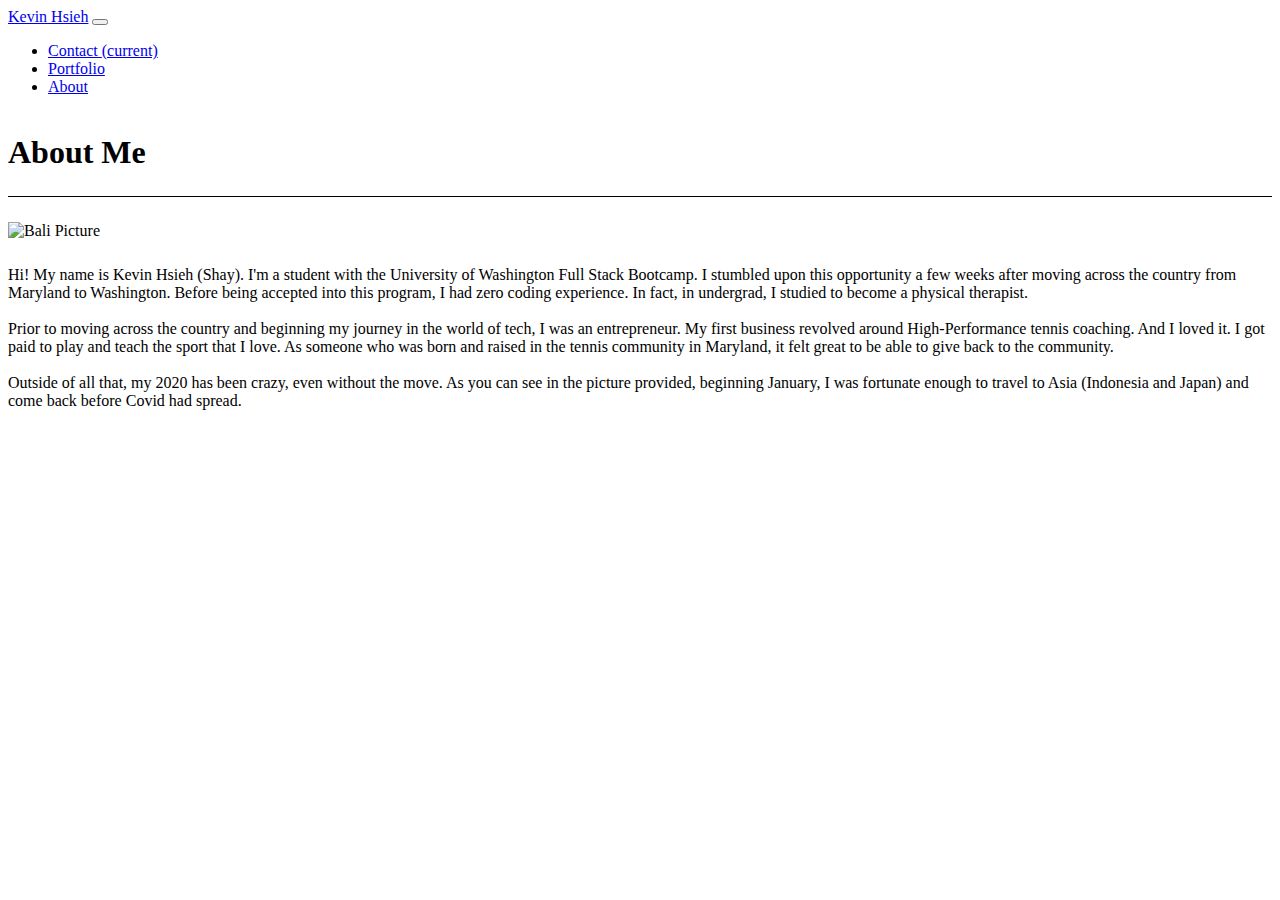
==== index.html @ 50fa84c1 "edited margins" ====
<!DOCTYPE html>
<html lang="en">

<head>
    <meta charset="UTF-8">
    <meta name="viewport" content="width=device-width, initial-scale=1.0">
    <title>About</title>
    <link rel="stylesheet" href="https://cdn.jsdelivr.net/npm/bootstrap@4.5.3/dist/css/bootstrap.min.css"
        integrity="sha384-TX8t27EcRE3e/ihU7zmQxVncDAy5uIKz4rEkgIXeMed4M0jlfIDPvg6uqKI2xXr2" crossorigin="anonymous">
    <link rel="stylesheet" href="style.css">
</head>

<body>
    <nav class="navbar navbar-expand-lg navbar-dark bg-dark">
        <a class="navbar-brand" href="file:///Users/kevinhsieh/UWcode/Responsive-Portfolio-KH/index.html">Kevin
            Hsieh</a>
        <button class="navbar-toggler" type="button" data-toggle="collapse" data-target="#navbarNav"
            aria-controls="navbarNav" aria-expanded="false" aria-label="Toggle navigation">
            <span class="navbar-toggler-icon"></span>
        </button>
        <div class="collapse navbar-collapse" id="navbarNav">
            <ul class="navbar-nav ml-auto">
                <li class="nav-item">
                    <a class="nav-link"
                        href="file:///Users/kevinhsieh/UWcode/Responsive-Portfolio-KH/contact.html">Contact <span
                            class="sr-only">(current)</span></a>
                </li>
                <li class="nav-item">
                    <a class="nav-link"
                        href="file:///Users/kevinhsieh/UWcode/Responsive-Portfolio-KH/portfolio.html">Portfolio</a>
                </li>
                <li class="nav-item">
                    <a class="nav-link"
                        href="file:///Users/kevinhsieh/UWcode/Responsive-Portfolio-KH/index.html">About</a>
                </li>
            </ul>
        </div>
    </nav>
    <main class="container">
        <header class="header">
            <div class="row">
                <div class="col-12">
                    <h1 class="text-left">About Me</h1>
                </div>

            </div>
        </header>
        <section class="section">

            <div class="row">
                <div class="col-3 mt-2 ">
                    <img src="https://github.com/khsieh95/Responsive-Portfolio-KH/blob/main/photos/IMG_1244.JPG?raw=true"
                        alt="Bali Picture" class="img-thumbnail">
                </div>
                <div class="col-9 mt-2">
                    <p>Hi! My name is Kevin Hsieh (Shay). I'm a student with the University of Washington Full Stack
                        Bootcamp.
                        I stumbled upon this opportunity a few weeks after moving across the country from Maryland to
                        Washington. Before being accepted into this program, I had zero coding experience. In fact, in
                        undergrad, I studied to become a physical therapist.
                        </br>
                        </br>
                        Prior to moving across the country and beginning my journey in the world of tech, I was an
                        entrepreneur. My first business revolved around High-Performance tennis coaching. And I loved
                        it. I got paid to play and teach the sport that I love. As someone who was born and raised in
                        the tennis community in Maryland, it felt great to be able to give back to the community.
                        </br>
                        </br>
                        Outside of all that, my 2020 has been crazy, even without the move. As you can see in the
                        picture provided, beginning January, I was fortunate enough to travel to Asia (Indonesia and
                        Japan) and come back before Covid had spread.
                    </p>
                </div>
            </div>

        </section>
    </main>
    <script src="https://code.jquery.com/jquery-3.5.1.slim.min.js"
        integrity="sha384-DfXdz2htPH0lsSSs5nCTpuj/zy4C+OGpamoFVy38MVBnE+IbbVYUew+OrCXaRkfj"
        crossorigin="anonymous"></script>
    <script src="https://cdn.jsdelivr.net/npm/bootstrap@4.5.3/dist/js/bootstrap.bundle.min.js"
        integrity="sha384-ho+j7jyWK8fNQe+A12Hb8AhRq26LrZ/JpcUGGOn+Y7RsweNrtN/tE3MoK7ZeZDyx"
        crossorigin="anonymous"></script>
</body>

</html>
---- style.css ----
body {background-image: url(https://github.com/khsieh95/Responsive-Portfolio-KH/blob/main/photos/pexels-henry-&-co-1939485.jpg?raw=true);
}



.header{
    color: black;
    margin-bottom: 2%;
    border-bottom: 1px solid;
}

h1 {
    margin: 2% auto;
       
}

.col-3, .col-9{
    margin-block: 2%;}

.container {
    margin:3% auto;
    background-color: white;
}
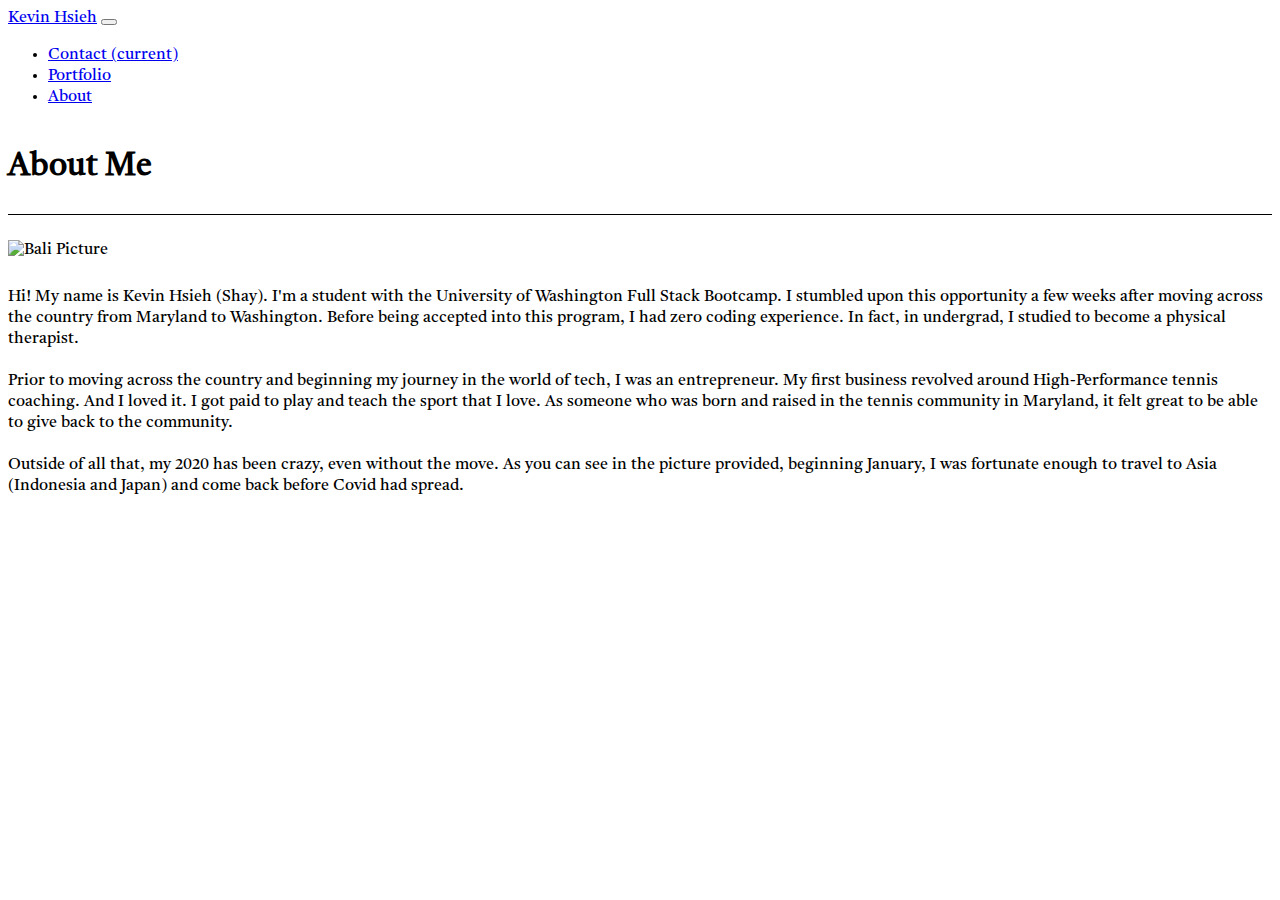
==== commit db755635: "added Google font" ====
--- a/index.html
+++ b/index.html
@@ -4,7 +4,9 @@
 <head>
     <meta charset="UTF-8">
     <meta name="viewport" content="width=device-width, initial-scale=1.0">
-    <title>About</title>
+    <title>My Portfolio</title>
+    <link rel="preconnect" href="https://fonts.gstatic.com">
+<link href="https://fonts.googleapis.com/css2?family=Castoro&display=swap" rel="stylesheet">
     <link rel="stylesheet" href="https://cdn.jsdelivr.net/npm/bootstrap@4.5.3/dist/css/bootstrap.min.css"
         integrity="sha384-TX8t27EcRE3e/ihU7zmQxVncDAy5uIKz4rEkgIXeMed4M0jlfIDPvg6uqKI2xXr2" crossorigin="anonymous">
     <link rel="stylesheet" href="style.css">
@@ -36,45 +38,52 @@
             </ul>
         </div>
     </nav>
-    <main class="container">
-        <header class="header">
-            <div class="row">
-                <div class="col-12">
-                    <h1 class="text-left">About Me</h1>
+    
+        <main class="container">
+            <header class="header">
+                <div class="row">
+                    <div class="col-12">
+                        <h1 class="text-left">About Me</h1>
+                    </div>
+
+
+                </div>
+            </header>
+            <section class="section">
+
+                <div class="row">
+                    <div class="col-3 mt-2 mb-4 ">
+                        <img src="https://github.com/khsieh95/Responsive-Portfolio-KH/blob/main/photos/IMG_1244.JPG?raw=true"
+                            alt="Bali Picture" class="img-thumbnail">
+                    </div>
+                    <div class="col-9 mt-2">
+                        <p>Hi! My name is Kevin Hsieh (Shay). I'm a student with the University of Washington Full Stack
+                            Bootcamp.
+                            I stumbled upon this opportunity a few weeks after moving across the country from Maryland
+                            to
+                            Washington. Before being accepted into this program, I had zero coding experience. In fact,
+                            in
+                            undergrad, I studied to become a physical therapist.
+                            </br>
+                            </br>
+                            Prior to moving across the country and beginning my journey in the world of tech, I was an
+                            entrepreneur. My first business revolved around High-Performance tennis coaching. And I
+                            loved
+                            it. I got paid to play and teach the sport that I love. As someone who was born and raised
+                            in
+                            the tennis community in Maryland, it felt great to be able to give back to the community.
+                            </br>
+                            </br>
+                            Outside of all that, my 2020 has been crazy, even without the move. As you can see in the
+                            picture provided, beginning January, I was fortunate enough to travel to Asia (Indonesia and
+                            Japan) and come back before Covid had spread.
+                        </p>
+                    </div>
                 </div>
 
-            </div>
-        </header>
-        <section class="section">
-
-            <div class="row">
-                <div class="col-3 mt-2 ">
-                    <img src="https://github.com/khsieh95/Responsive-Portfolio-KH/blob/main/photos/IMG_1244.JPG?raw=true"
-                        alt="Bali Picture" class="img-thumbnail">
-                </div>
-                <div class="col-9 mt-2">
-                    <p>Hi! My name is Kevin Hsieh (Shay). I'm a student with the University of Washington Full Stack
-                        Bootcamp.
-                        I stumbled upon this opportunity a few weeks after moving across the country from Maryland to
-                        Washington. Before being accepted into this program, I had zero coding experience. In fact, in
-                        undergrad, I studied to become a physical therapist.
-                        </br>
-                        </br>
-                        Prior to moving across the country and beginning my journey in the world of tech, I was an
-                        entrepreneur. My first business revolved around High-Performance tennis coaching. And I loved
-                        it. I got paid to play and teach the sport that I love. As someone who was born and raised in
-                        the tennis community in Maryland, it felt great to be able to give back to the community.
-                        </br>
-                        </br>
-                        Outside of all that, my 2020 has been crazy, even without the move. As you can see in the
-                        picture provided, beginning January, I was fortunate enough to travel to Asia (Indonesia and
-                        Japan) and come back before Covid had spread.
-                    </p>
-                </div>
-            </div>
-
-        </section>
-    </main>
+            </section>
+        </main>
+        
     <script src="https://code.jquery.com/jquery-3.5.1.slim.min.js"
         integrity="sha384-DfXdz2htPH0lsSSs5nCTpuj/zy4C+OGpamoFVy38MVBnE+IbbVYUew+OrCXaRkfj"
         crossorigin="anonymous"></script>
--- a/style.css
+++ b/style.css
@@ -1,7 +1,6 @@
 body {background-image: url(https://github.com/khsieh95/Responsive-Portfolio-KH/blob/main/photos/pexels-henry-&-co-1939485.jpg?raw=true);
+    font-family: 'Castoro', serif;
 }
-
-
 
 .header{
     color: black;
@@ -10,18 +9,14 @@
 }
 
 h1 {
-    margin: 2% auto;
-       
+    margin: 2% auto;     
 }
 
-.col-3, .col-9{
-    margin-block: 2%;}
+.col-3, .col-9 {
+    margin-block: 2%;
+}
 
 .container {
     margin:3% auto;
     background-color: white;
-}
-
-
-
-
+}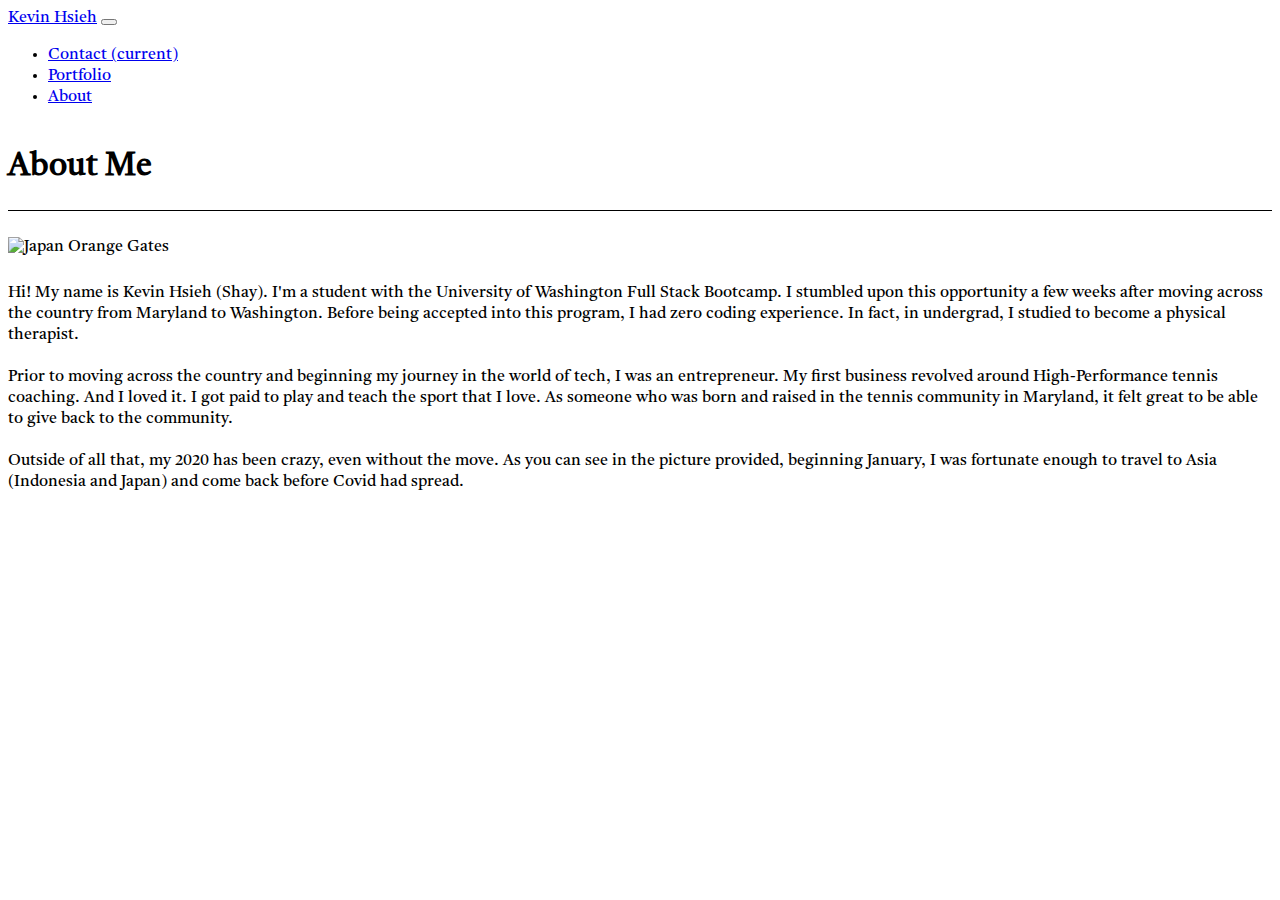
==== commit 2ad2e66d: "Added comments to all files" ====
--- a/index.html
+++ b/index.html
@@ -4,7 +4,9 @@
 <head>
     <meta charset="UTF-8">
     <meta name="viewport" content="width=device-width, initial-scale=1.0">
+    <!-- Changed Title -->
     <title>My Portfolio</title>
+    <!-- Added reference link for google fonts, bootstrap and css stylesheet -->
     <link rel="preconnect" href="https://fonts.gstatic.com">
 <link href="https://fonts.googleapis.com/css2?family=Castoro&display=swap" rel="stylesheet">
     <link rel="stylesheet" href="https://cdn.jsdelivr.net/npm/bootstrap@4.5.3/dist/css/bootstrap.min.css"
@@ -13,6 +15,7 @@
 </head>
 
 <body>
+    <!--Bootstrap Navbar Edited to contents and dark coloration -->
     <nav class="navbar navbar-expand-lg navbar-dark bg-dark">
         <a class="navbar-brand" href="file:///Users/kevinhsieh/UWcode/Responsive-Portfolio-KH/index.html">Kevin
             Hsieh</a>
@@ -45,16 +48,15 @@
                     <div class="col-12">
                         <h1 class="text-left">About Me</h1>
                     </div>
-
-
                 </div>
             </header>
             <section class="section">
 
                 <div class="row">
+                    <!-- Sized columns 3,9 to display more <p> than photo -->
                     <div class="col-3 mt-2 mb-4 ">
                         <img src="https://github.com/khsieh95/Responsive-Portfolio-KH/blob/main/photos/IMG_1244.JPG?raw=true"
-                            alt="Bali Picture" class="img-thumbnail">
+                            alt="Japan Orange Gates" class="img-thumbnail">
                     </div>
                     <div class="col-9 mt-2">
                         <p>Hi! My name is Kevin Hsieh (Shay). I'm a student with the University of Washington Full Stack
--- a/style.css
+++ b/style.css
@@ -1,3 +1,4 @@
+/* For all 3 html files, Set background photo and font for body */
 body {background-image: url(https://github.com/khsieh95/Responsive-Portfolio-KH/blob/main/photos/pexels-henry-&-co-1939485.jpg?raw=true);
     font-family: 'Castoro', serif;
 }
@@ -9,14 +10,41 @@
 }
 
 h1 {
-    margin: 2% auto;     
-}
-
-.col-3, .col-9 {
-    margin-block: 2%;
+    margin-top : 2%;     
 }
 
 .container {
     margin:3% auto;
     background-color: white;
-}+}
+
+/* Edited Margin for columns for Index.html */
+.col-3, .col-9 {
+    margin-block: 2%;
+}
+
+/* For Portfolio page...adjusted positioning for all photos and border */
+#pic1, #pic3, #pic5 {
+    float: left; 
+    border-radius: 2%;
+    
+}
+
+#pic2, #pic4 {
+    float: right;
+    border-radius: 2%;
+}
+
+
+/* Contact page.... Set all links to align on the right side */
+#links {
+    text-align: right;    
+}
+
+/* Added media query so viewing is correct at all dimensions */
+@media screen and (max-width:893px) {
+    #pic1,#pic2,#pic3,#pic4,#pic5 {
+        width:100%; 
+        float:none;
+    }   
+}
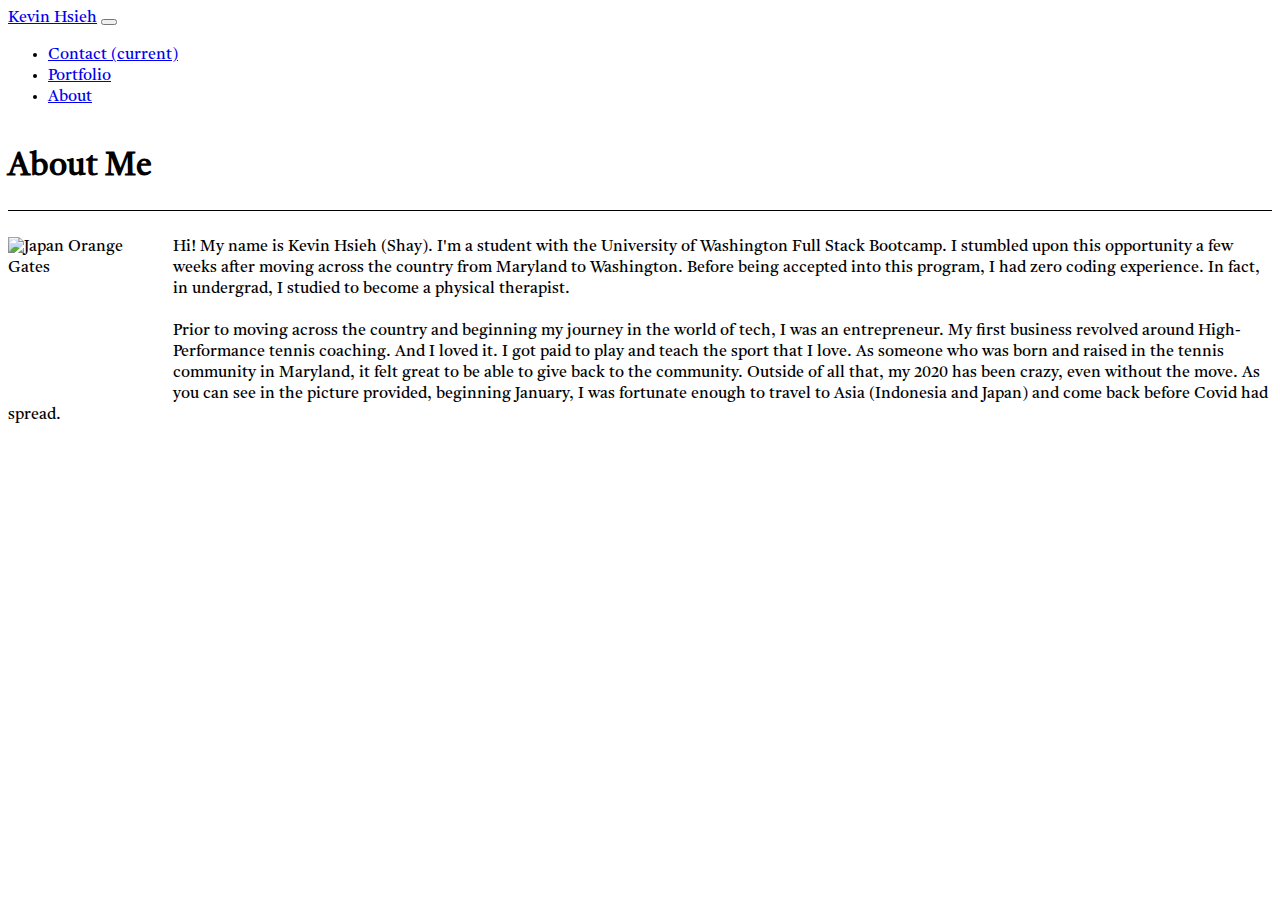
==== commit 8939a2b1: "Edited index photo positioning" ====
--- a/index.html
+++ b/index.html
@@ -17,7 +17,7 @@
 <body>
     <!--Bootstrap Navbar Edited to contents and dark coloration -->
     <nav class="navbar navbar-expand-lg navbar-dark bg-dark">
-        <a class="navbar-brand" href="file:///Users/kevinhsieh/UWcode/Responsive-Portfolio-KH/index.html">Kevin
+        <a class="navbar-brand" href="index.html">Kevin
             Hsieh</a>
         <button class="navbar-toggler" type="button" data-toggle="collapse" data-target="#navbarNav"
             aria-controls="navbarNav" aria-expanded="false" aria-label="Toggle navigation">
@@ -27,16 +27,16 @@
             <ul class="navbar-nav ml-auto">
                 <li class="nav-item">
                     <a class="nav-link"
-                        href="file:///Users/kevinhsieh/UWcode/Responsive-Portfolio-KH/contact.html">Contact <span
+                        href="contact.html">Contact <span
                             class="sr-only">(current)</span></a>
                 </li>
                 <li class="nav-item">
                     <a class="nav-link"
-                        href="file:///Users/kevinhsieh/UWcode/Responsive-Portfolio-KH/portfolio.html">Portfolio</a>
+                        href="portfolio.html">Portfolio</a>
                 </li>
                 <li class="nav-item">
                     <a class="nav-link"
-                        href="file:///Users/kevinhsieh/UWcode/Responsive-Portfolio-KH/index.html">About</a>
+                        href="index.html">About</a>
                 </li>
             </ul>
         </div>
@@ -54,11 +54,13 @@
 
                 <div class="row">
                     <!-- Sized columns 3,9 to display more <p> than photo -->
-                    <div class="col-3 mt-2 mb-4 ">
+                    <!-- <div class="col-3 mt-2 mb-4 ">
                         <img src="https://github.com/khsieh95/Responsive-Portfolio-KH/blob/main/photos/IMG_1244.JPG?raw=true"
-                            alt="Japan Orange Gates" class="img-thumbnail">
+                            alt="Japan Orange Gates" class="img-thumbnail shadow"> -->
                     </div>
-                    <div class="col-9 mt-2">
+                    <div class="col-12">
+                        <img src="https://github.com/khsieh95/Responsive-Portfolio-KH/blob/main/photos/IMG_1244.JPG?raw=true"
+                            alt="Japan Orange Gates" class="img-thumbnail" height= "150px" width= "150px">
                         <p>Hi! My name is Kevin Hsieh (Shay). I'm a student with the University of Washington Full Stack
                             Bootcamp.
                             I stumbled upon this opportunity a few weeks after moving across the country from Maryland
@@ -74,8 +76,7 @@
                             it. I got paid to play and teach the sport that I love. As someone who was born and raised
                             in
                             the tennis community in Maryland, it felt great to be able to give back to the community.
-                            </br>
-                            </br>
+                        
                             Outside of all that, my 2020 has been crazy, even without the move. As you can see in the
                             picture provided, beginning January, I was fortunate enough to travel to Asia (Indonesia and
                             Japan) and come back before Covid had spread.
--- a/style.css
+++ b/style.css
@@ -35,11 +35,17 @@
     border-radius: 2%;
 }
 
+.img-thumbnail{
+    float: left;
+    margin-right: 15px;
+
+}
 
 /* Contact page.... Set all links to align on the right side */
 #links {
     text-align: right;    
 }
+
 
 /* Added media query so viewing is correct at all dimensions */
 @media screen and (max-width:893px) {
